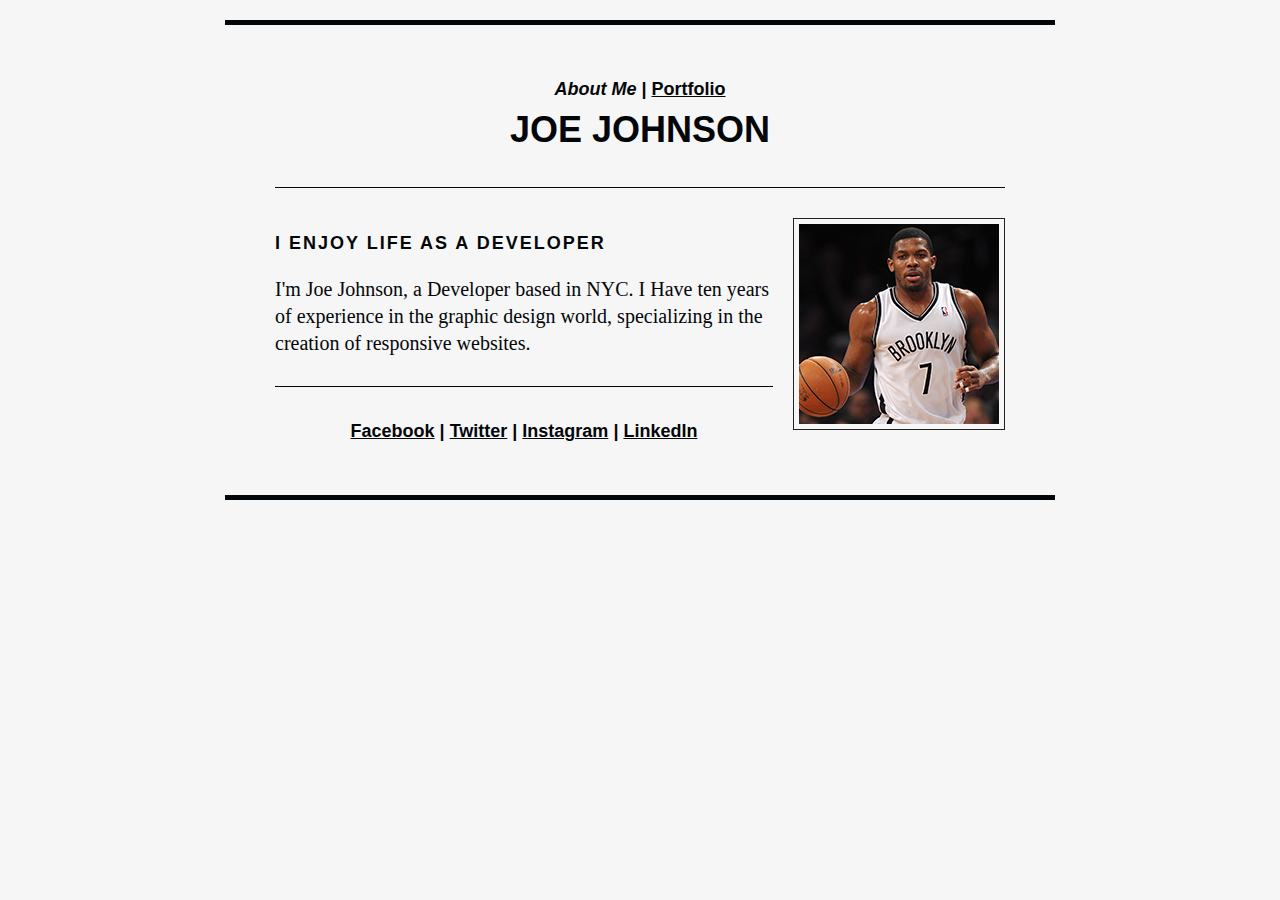
==== index.html @ 8a7bc36c "Initial commit" ====
<!DOCTYPE html>
<html lang="en">
<head>
	<meta charset="UTF-8">
	<title>JJ, About me</title>
	<link rel="stylesheet" href="./css/styles.css">
</head>
<body>
	<hr class="thick">
	<header>
		<ul>
			<li class="link-item"><span class="stand-out">About Me</span></a> | 
			<li class="link-item"><a href="./portfolio.html">Portfolio</a>
		</ul>
		<h1>Joe Johnson</h1>
	</header>
	<section class="about-me">
		<hr>
		<img src="./images/joe_johnson_1.jpg" alt="Just playing some ball" class="profile-image">
		<h3>I enjoy life as a developer</h3>
		<p>I'm Joe Johnson, a Developer based in NYC. I Have ten years of experience in the graphic design world, specializing in the creation of responsive websites.</p>
		<links class="links">
			<hr style="margin: 29px 0 27px 0">
			<ul style="margin: 32px 0 0 0">
				<li class="link-item"><a href="https://www.facebook.com/TheJoeJohnson7">Facebook</a> | 
				<li class="link-item"><a href="https://twitter.com/thejoejohnson7?lang=en">Twitter</a> | 
				<li class="link-item"><a href="https://www.instagram.com/joejohnson247/?hl=en">Instagram</a> | 
				<li class="link-item"><a href="https://www.linkedin.com/in/joe-johnson-26a10b27/">LinkedIn</a>
			</ul>
		</links>
	</section>
	<hr class="thick" style="margin: -4px 23px 0 23px">
</body>
</html>
---- css/styles.css ----
body {
  	max-width: 876px;
  	margin: 0 auto;
  	font-family: helvetica, sans-serif;
  	color: #030609;
	background-color: #f6f6f6;
}
header {
	text-align: center;
}
h1 {
	font-size: 36px;
	text-transform: uppercase;
	margin: 8px 0 36px 0;
}
h2 {
	font-size: 28px;
	margin: 33px 0 14px 0;
}
h3 {
	font-size: 18px;
	text-transform: uppercase;
	letter-spacing: 2px;
	margin: 45px 0 0 0;
}
p {
	font-size: 20px;
	font-family: TimesNewRoman, "Times New Roman", Times, Baskerville, Georgia, serif;
	line-height: 1.35;
	margin: 22px 0 0 0;
}
ul {
	font-size: 18px;
	line-height: 1.35;
	padding-left: 0px;
	margin: 35px 0 0 0;
}
hr {
	color: #030609;
	background-color: #030609;
	height: 1px;
	border: none;
}
section {
	max-width: 730px;
	margin: 20px auto 55px;
	padding: 0 23px;
}
img {
	padding: 5px;
	border: 1px solid #222222;
	/*margin: 0 auto;*/
}

.stand-out {
	font-weight: 700;
	font-style: italic;
}
.thick {
	height: 5px;
	margin: 20px 23px 52px 23px
}
.links {
	text-align: center;
	/*padding: 52px 0 0 0;*/
	margin: 0 auto;
}
.link-item {
	display: inline;
	font-weight: 700;
}
.stand-out {
	font-style: italic;
}
.dates {
	font-size: 16px;
}
.visible-s {
	display: none;
}
.job {
	/*font-size: 18px;*/
	list-style-type: square;
	margin-left: 30px;
}
.job-description {
		margin-top: 5px;
}
.profile-image {
	float: right;
	margin: 22px 0 0 20px;
}
.portfolio-image {
	display: block;
	margin-top: 30px;
	object-fit: scale-down; /* <----- why wont this work? */
    margin-left: auto;
    margin-right: auto;
}

a:link {
	color: #030609;
}
a:visited {
    color: #030609;
}
a:hover {
    color: OrangeRed;
}
a:active {
	color: FireBrick;
}

/*or 695px*/
@media (max-width: 608px) {
	h2 {
		font-size: 26px;
	}
	h3 {
		text-align: center;
	}
	p {
		font-size: 18px;
		line-height: 1.5;
	}
	section {
		text-align: center;
	}
	ul {
		list-style-type: none;
		padding-left: 0px;
		margin: 45px 0 0 0;
	}
	li {
		line-height: 1.5;
	}
	.job {
		font-size: 18px;
		text-align: left;
		list-style-type: none;
		padding-left: 0px;
		margin: 45px 0 0 0;
	}
	.profile-image {
		float: none;
		margin: 50px 0 0 0;
		display: block;
    	margin-left: auto;
    	margin-right: auto;
    	object-fit: scale-down;
	}
	.visible-s {
		display: block;
	}
	.portfolio-image {
		margin-top: 20px;
		margin-right: 30px; /* <----- why wont this work? */
		max-width: 100%;
		max-height: 100%;
	}
	.job-description {
		margin-top: 10px;
	}
}
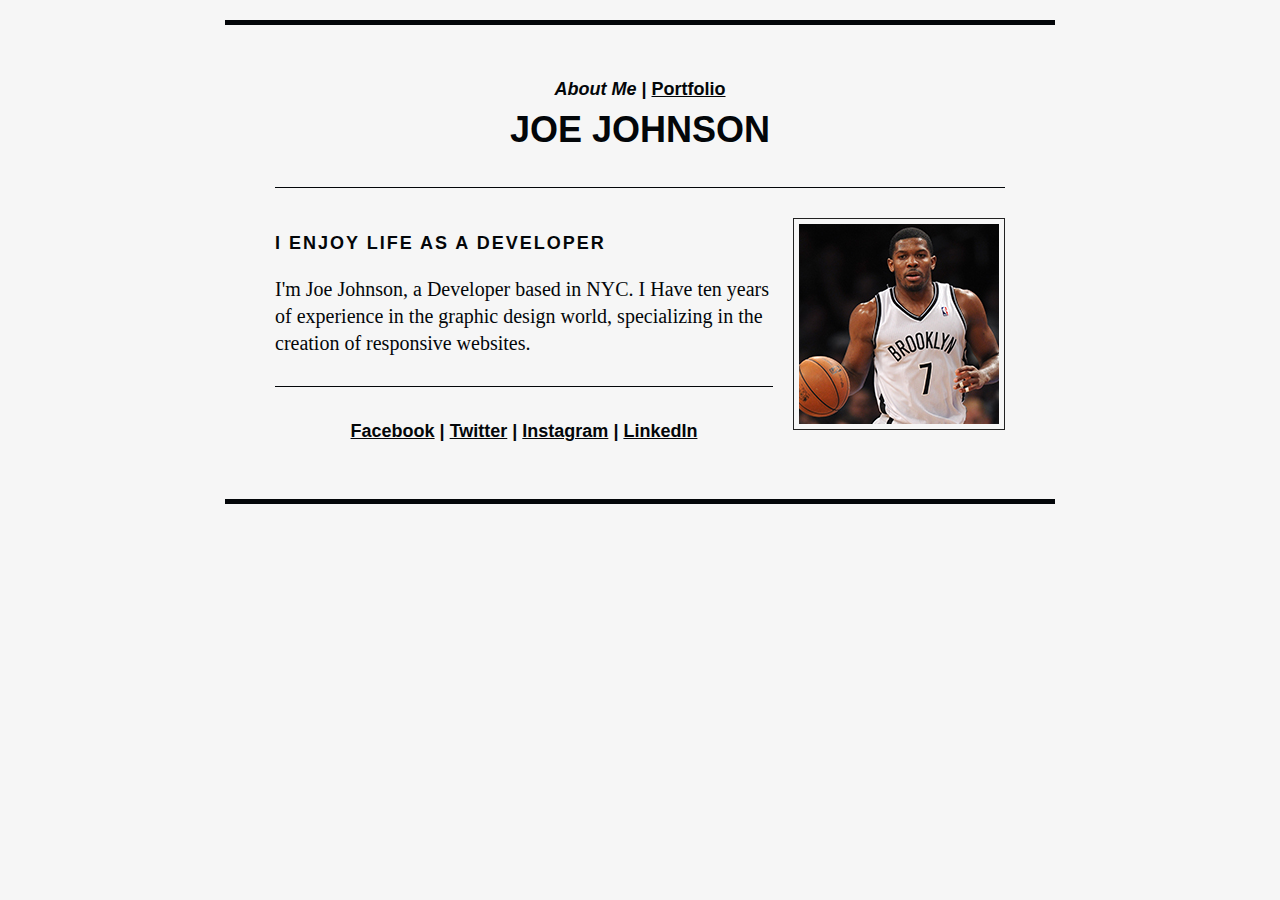
==== commit ae496f66: "Removed in-line styling" ====
--- a/index.html
+++ b/index.html
@@ -20,8 +20,8 @@
 		<h3>I enjoy life as a developer</h3>
 		<p>I'm Joe Johnson, a Developer based in NYC. I Have ten years of experience in the graphic design world, specializing in the creation of responsive websites.</p>
 		<links class="links">
-			<hr style="margin: 29px 0 27px 0">
-			<ul style="margin: 32px 0 0 0">
+			<hr class="div-margin-a">
+			<ul class="ul-margin-a">
 				<li class="link-item"><a href="https://www.facebook.com/TheJoeJohnson7">Facebook</a> | 
 				<li class="link-item"><a href="https://twitter.com/thejoejohnson7?lang=en">Twitter</a> | 
 				<li class="link-item"><a href="https://www.instagram.com/joejohnson247/?hl=en">Instagram</a> | 
@@ -29,6 +29,6 @@
 			</ul>
 		</links>
 	</section>
-	<hr class="thick" style="margin: -4px 23px 0 23px">
+	<hr class="thick" class="div-margin-b">
 </body>
 </html>--- a/css/styles.css
+++ b/css/styles.css
@@ -52,6 +52,7 @@
 	/*margin: 0 auto;*/
 }
 
+
 .stand-out {
 	font-weight: 700;
 	font-style: italic;
@@ -93,9 +94,23 @@
 .portfolio-image {
 	display: block;
 	margin-top: 30px;
-	object-fit: scale-down; /* <----- why wont this work? */
     margin-left: auto;
     margin-right: auto;
+}
+.div-margin-a {
+	margin: 29px 0 27px 0;
+}
+.div-margin-b {
+	margin: -4px 23px 0 23px;
+}
+.div-margin-c {
+	margin-top: -10px;
+}
+.div-margin-d {
+	margin: 45px 0 32px 0;
+}
+.ul-margin-a {
+	margin: 32px 0 0 0;
 }
 
 a:link {
@@ -134,6 +149,7 @@
 	li {
 		line-height: 1.5;
 	}
+
 	.job {
 		font-size: 18px;
 		text-align: left;
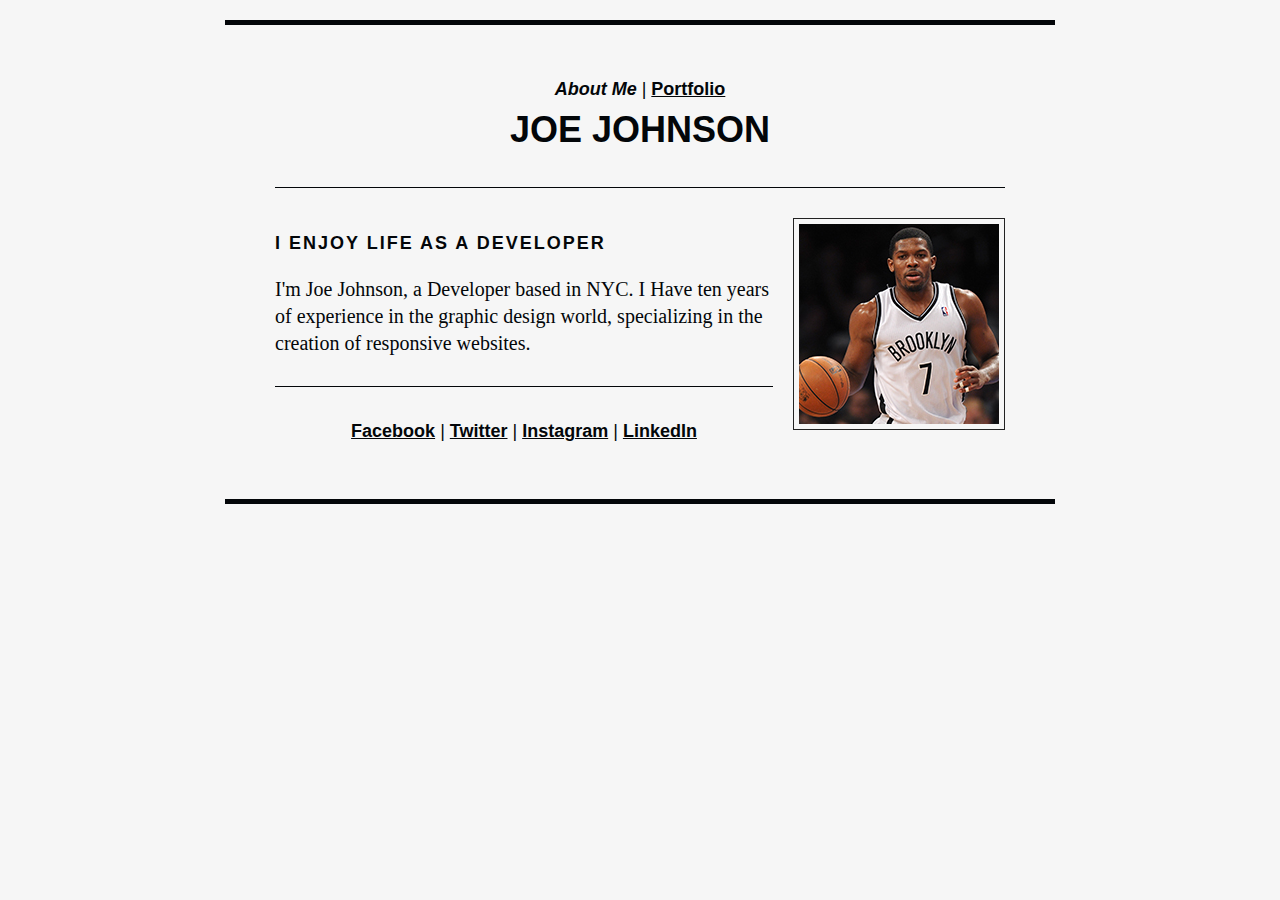
==== commit dca723b4: "li tags" ====
--- a/index.html
+++ b/index.html
@@ -9,8 +9,8 @@
 	<hr class="thick">
 	<header>
 		<ul>
-			<li class="link-item"><span class="stand-out">About Me</span></a> | 
-			<li class="link-item"><a href="./portfolio.html">Portfolio</a>
+			<li class="link-item"><span class="stand-out">About Me</span></a></li> | 
+			<li class="link-item"><a href="./portfolio.html">Portfolio</a></li>
 		</ul>
 		<h1>Joe Johnson</h1>
 	</header>
@@ -22,10 +22,10 @@
 		<links class="links">
 			<hr class="div-margin-a">
 			<ul class="ul-margin-a">
-				<li class="link-item"><a href="https://www.facebook.com/TheJoeJohnson7">Facebook</a> | 
-				<li class="link-item"><a href="https://twitter.com/thejoejohnson7?lang=en">Twitter</a> | 
-				<li class="link-item"><a href="https://www.instagram.com/joejohnson247/?hl=en">Instagram</a> | 
-				<li class="link-item"><a href="https://www.linkedin.com/in/joe-johnson-26a10b27/">LinkedIn</a>
+				<li class="link-item"><a href="https://www.facebook.com/TheJoeJohnson7">Facebook</a></li> | 
+				<li class="link-item"><a href="https://twitter.com/thejoejohnson7?lang=en">Twitter</a></li> | 
+				<li class="link-item"><a href="https://www.instagram.com/joejohnson247/?hl=en">Instagram</a></li> | 
+				<li class="link-item"><a href="https://www.linkedin.com/in/joe-johnson-26a10b27/">LinkedIn</a></li>
 			</ul>
 		</links>
 	</section>
--- a/css/styles.css
+++ b/css/styles.css
@@ -50,6 +50,9 @@
 	padding: 5px;
 	border: 1px solid #222222;
 	/*margin: 0 auto;*/
+}
+a {
+	transition: all .18s;
 }
 
 
